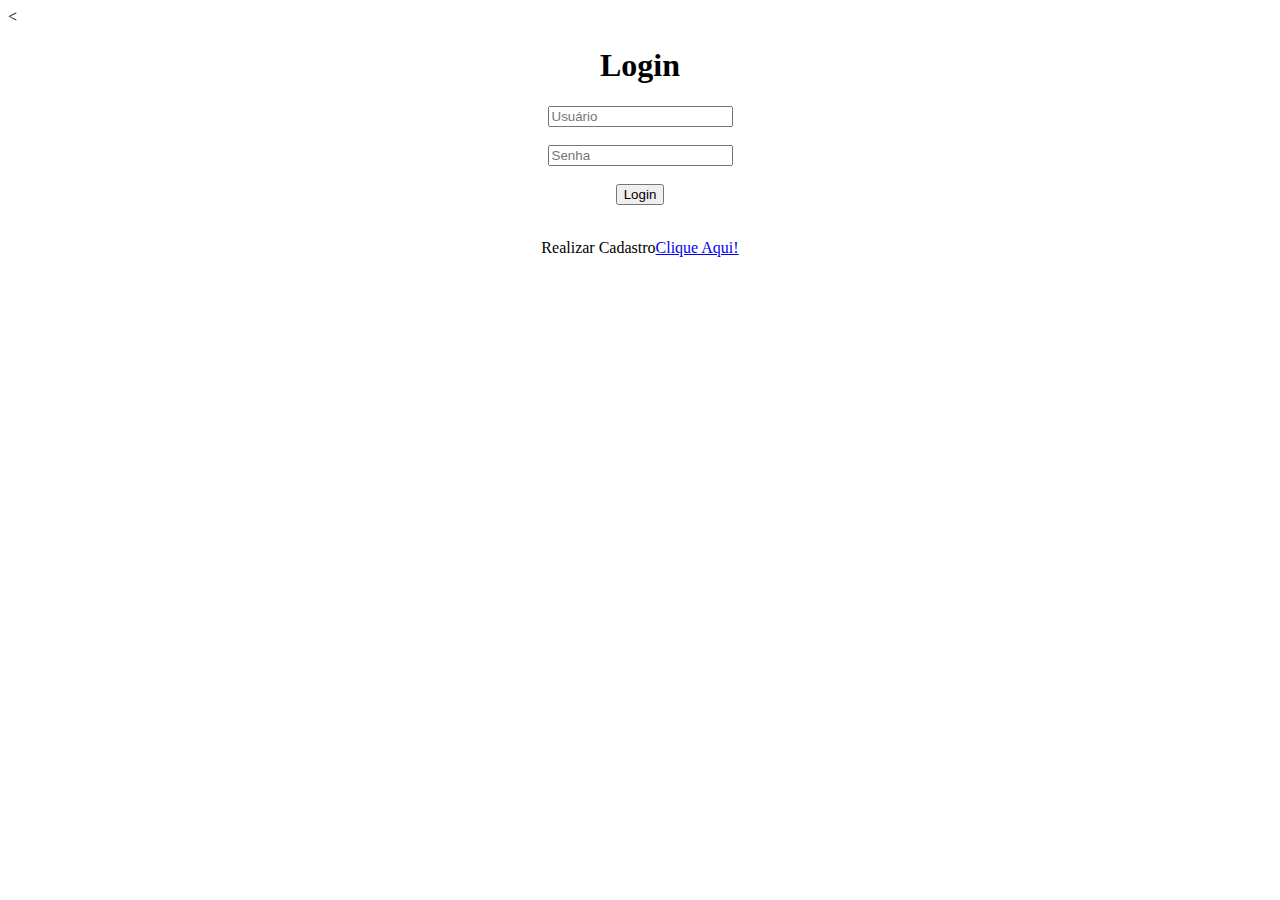
==== index.html @ 015cf07e "finalizado" ====
<!DOCTYPE html>
<html lang="pt-br">

<head>
    <meta charset="utf-8">
    <title>Login</title>
    <link rel="stylesheet" href="">
</head>

<body>

    < <center>
        <form class="box" method="post" action="_php/logar.php">

            <h1>Login</h1>
            <input type='text' name='login' placeholder='Usuário'><br><br>
            <input type='password' name='senha' placeholder='Senha'><br><br>
            <input type='submit' name='enviar' value="Login"><br><br>
            <p>Realizar Cadastro<a href='_html/cadastro.html'>Clique Aqui!</a></p>
        </form>
        </center>


</body>
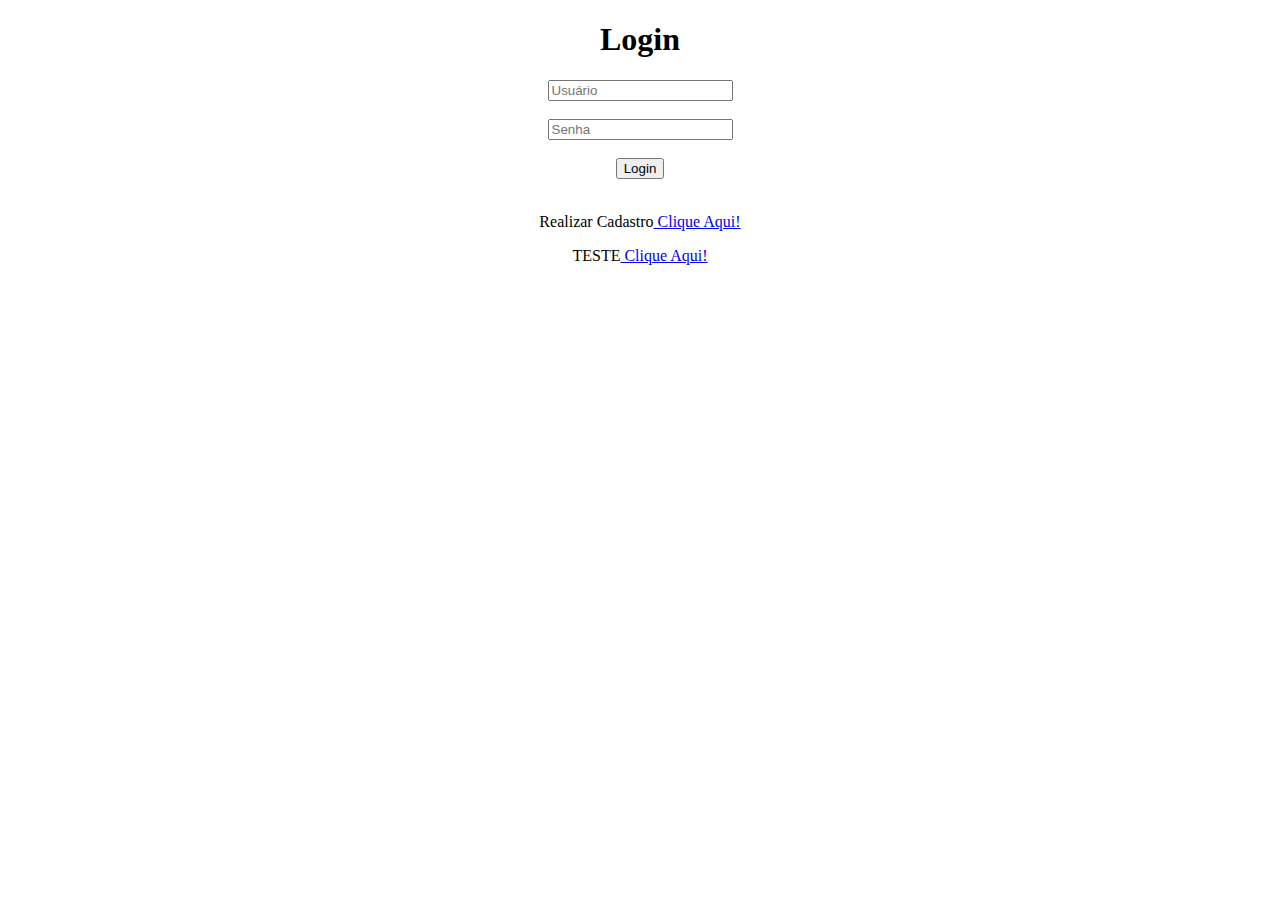
==== commit a7a3969f: "novo login criado" ====
--- a/index.html
+++ b/index.html
@@ -3,22 +3,24 @@
 
 <head>
     <meta charset="utf-8">
+    <link rel="icon" href="img/1n.png">
     <title>Login</title>
     <link rel="stylesheet" href="">
 </head>
 
 <body>
 
-    < <center>
+    <center>
         <form class="box" method="post" action="_php/logar.php">
 
             <h1>Login</h1>
             <input type='text' name='login' placeholder='Usuário'><br><br>
             <input type='password' name='senha' placeholder='Senha'><br><br>
             <input type='submit' name='enviar' value="Login"><br><br>
-            <p>Realizar Cadastro<a href='_html/cadastro.html'>Clique Aqui!</a></p>
+            <p>Realizar Cadastro<a href='_html/cadastro.html'> Clique Aqui!</a></p>
+            TESTE<a href='_html/tabela.html'> Clique Aqui!</a>
         </form>
-        </center>
+    </center>
 
 
 </body>